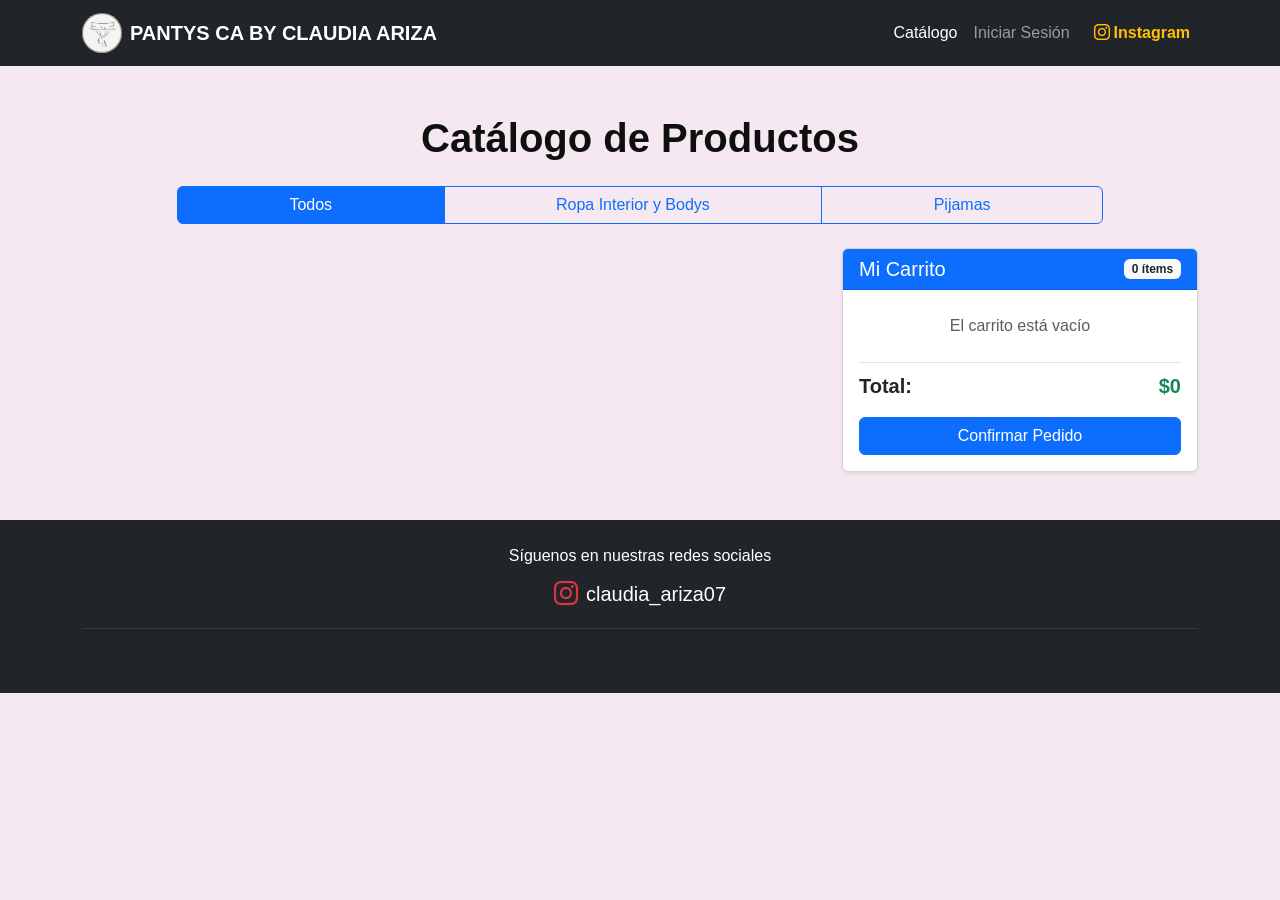
==== frontend/index.html @ 4f6c99d1 "feat(frontend): integracion de catalogo dinamico con api fastapi y organizacion de assets" ====
<!DOCTYPE html>
<html lang="es">
<head>
    <meta charset="UTF-8">
    <meta name="viewport" content="width=device-width, initial-scale=1.0">
    <title>PANTYS CA BY CLAUDIA ARIZA</title>
    <!-- CDN Bootstrap 5 CSS -->
    <link href="https://cdn.jsdelivr.net/npm/bootstrap@5.3.2/dist/css/bootstrap.min.css" rel="stylesheet">
    <!-- CDN Bootstrap Icons -->
    <link rel="stylesheet" href="https://cdn.jsdelivr.net/npm/bootstrap-icons@1.11.3/font/bootstrap-icons.min.css">
    <link rel="stylesheet" href="css/styles.css">
</head>
<body>

    <!-- Navegación -->
    <nav class="navbar navbar-expand-lg navbar-dark bg-dark sticky-top">
        <div class="container">
            <a class="navbar-brand d-flex align-items-center gap-2 fw-bold" href="index.html">
                <!-- LOGO DE LA MARCA CON RUTA LOCAL RELATIVA -->
                <img src="asset/logo.jpeg" alt="Logo Marca" style="height: 40px; width: 40px; object-fit: cover; border-radius: 50%;" onerror="this.src='https://via.placeholder.com/40?text=Logo'">
                <span>PANTYS CA BY CLAUDIA ARIZA</span>
            </a>
            <button class="navbar-toggler" type="button" data-bs-toggle="collapse" data-bs-target="#navbarNav">
                <span class="navbar-toggler-icon"></span>
            </button>
            <div class="collapse navbar-collapse" id="navbarNav">
                <ul class="navbar-nav ms-auto align-items-center">
                    <li class="nav-item">
                        <a class="nav-link active" href="index.html">Catálogo</a>
                    </li>
                    <li class="nav-item">
                        <a class="nav-link" href="login.html">Iniciar Sesión</a>
                    </li>
                    <li class="nav-item ms-lg-2">
                        <a class="nav-link text-warning fw-bold d-flex align-items-center gap-1" 
                           href="https://www.instagram.com/claudia_ariza07" 
                           target="_blank" 
                           rel="noopener noreferrer">
                            <i class="bi bi-instagram"></i> Instagram
                        </a>
                    </li>
                </ul>
            </div>
        </div>
    </nav>

    <!-- Contenido Principal -->
    <div class="container my-5">
        <h1 class="mb-4 text-center fw-bold">Catálogo de Productos</h1>

        <!-- Filtros por Categoría -->
        <div class="row mb-4">
            <div class="col-md-10 offset-md-1">
                <div class="btn-group w-100" role="group">
                    <button type="button" class="btn btn-outline-primary active" onclick="filtrarCategoria('todos', this)">Todos</button>
                    <button type="button" class="btn btn-outline-primary" onclick="filtrarCategoria('ropa-interior', this)">Ropa Interior y Bodys</button>
                    <button type="button" class="btn btn-outline-primary" onclick="filtrarCategoria('pijamas', this)">Pijamas</button>
                </div>
            </div>
        </div>

        <div class="row">
            <!-- Sección de Catálogo dinámico (Los 8 productos vendrán del Backend) -->
            <div class="col-lg-8">
                <div class="row row-cols-1 row-cols-md-2 g-4" id="contenedor-productos">
                    <!-- JavaScript inyectará las tarjetas aquí -->
                </div>
            </div>

            <!-- Sección Carrito / Pedidos -->
            <div class="col-lg-4 mt-4 mt-lg-0">
                <div class="card shadow-sm sticky-top" style="top: 90px;">
                    <div class="card-header bg-primary text-white d-flex justify-content-between align-items-center">
                        <h5 class="mb-0">Mi Carrito</h5>
                        <span class="badge bg-light text-dark" id="conteo-carrito">0 ítems</span>
                    </div>
                    <div class="card-body">
                        <ul class="list-group list-group-flush mb-3" id="lista-carrito">
                            <li class="list-group-item text-muted text-center" id="carrito-vacio">El carrito está vacío</li>
                        </ul>
                        <div class="d-flex justify-content-between fw-bold fs-5 mb-3 border-top pt-2">
                            <span>Total:</span>
                            <span id="total-carrito" class="text-success">$0</span>
                        </div>
                        <button class="btn btn-primary w-100" onclick="confirmarPedido()">Confirmar Pedido</button>
                    </div>
                </div>
            </div>

        </div>
    </div>

    <!-- Footer -->
    <footer class="bg-dark text-white text-center py-4 mt-5">
        <div class="container">
            <p class="mb-2">Síguenos en nuestras redes sociales</p>
            <a href="https://www.instagram.com/claudia_ariza07" 
               target="_blank" 
               rel="noopener noreferrer" 
               class="text-white text-decoration-none d-inline-flex align-items-center gap-2 fs-5">
                <i class="bi bi-instagram fs-4 text-danger"></i>
                <span>claudia_ariza07</span>
            </a>
            <hr class="my-3 border-secondary">
            <small class="text-muted">&copy; GRACIAS POR TU COMPRA, DIOS TE BENDIGA</small>
        </div>
    </footer>

    <!-- Bootstrap JS -->
    <script src="https://cdn.jsdelivr.net/npm/bootstrap@5.3.2/dist/js/bootstrap.bundle.min.js"></script>
    <script src="js/main.js"></script>
</body>
</html>
---- frontend/css/styles.css ----
/* ===================================================
   Estilos Generales y Fondo con Marca de Agua
   =================================================== */
body {
    font-family: 'Segoe UI', Tahoma, Geneva, Verdana, sans-serif;
    background-color: #e776af;
    color: #0f0f0f;
    /* Marca de agua de fondo */
    background-image: url('../assets/images/logo.jpeg');
    background-repeat: no-repeat;
    background-position: center center;
    background-attachment: fixed;
    background-size: 450px auto;
}

/* Capa translúcida para que la marca de agua no dificulte la lectura */
body::before {
    content: "";
    position: fixed;
    top: 0;
    left: 0;
    width: 100%;
    height: 100%;
    background-color: rgba(248, 249, 250, 0.88);
    z-index: -1;
}

/* Estilo para el Logo en la barra superior */
.navbar-brand img {
    max-height: 40px;
    width: auto;
    object-fit: contain;
}

/* ===================================================
   Tarjetas de Productos
   =================================================== */
.card-producto {
    border: none;
    border-radius: 10px;
    transition: transform 0.2s ease-in-out, box-shadow 0.2s ease-in-out;
}

.card-producto:hover {
    transform: translateY(-5px);
    box-shadow: 0 8px 16px rgba(0, 0, 0, 0.12) !important;
}

.card-producto img {
    border-top-left-radius: 10px;
    border-top-right-radius: 10px;
    height: 220px;
    object-fit: cover;
}

/* ===================================================
   Efecto Hover para Instagram en el Footer
   =================================================== */
.hover-instagram {
    transition: transform 0.2s ease, opacity 0.2s ease;
}

.hover-instagram:hover {
    transform: scale(1.05);
    opacity: 0.9;
}
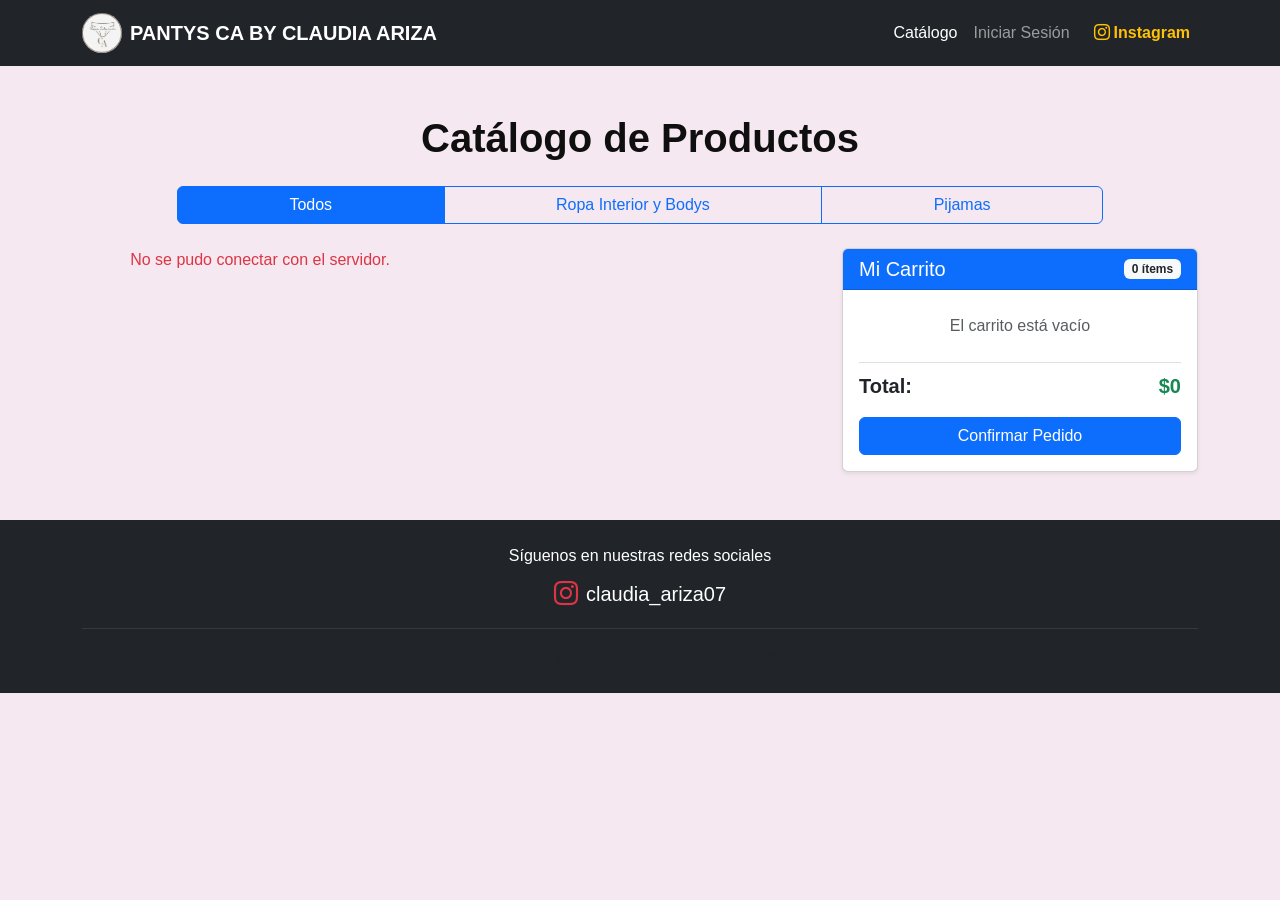
==== commit 870314f6: "agregar modal de vista previa ampliada y sincronizacion completa" ====
--- a/frontend/index.html
+++ b/frontend/index.html
@@ -90,6 +90,22 @@
         </div>
     </div>
 
+<!-- Modal para ver Imagen Grande (Lightbox) -->
+    <div class="modal fade" id="modalImagenGrande" tabindex="-1" aria-hidden="true">
+        <div class="modal-dialog modal-dialog-centered modal-lg">
+            <div class="modal-content bg-transparent border-0">
+                <div class="modal-body p-0 text-center position-relative">
+                    <!-- Botón Cerrar Blanco -->
+                    <button type="button" class="btn-close btn-close-white position-absolute top-0 end-0 m-3 fs-4" data-bs-dismiss="modal" aria-label="Close"></button>
+                    <!-- Imagen en Grande -->
+                    <img id="imagenGrandePreview" src="" alt="Vista previa" class="img-fluid rounded shadow" style="max-height: 80vh; object-fit: contain; width: 100%;">
+                    <!-- Título del Producto (Opcional) -->
+                    <div class="bg-dark text-white p-2 rounded-bottom small" id="tituloImagenGrande"></div>
+                </div>
+            </div>
+        </div>
+    </div>
+    
     <!-- Footer -->
     <footer class="bg-dark text-white text-center py-4 mt-5">
         <div class="container">
